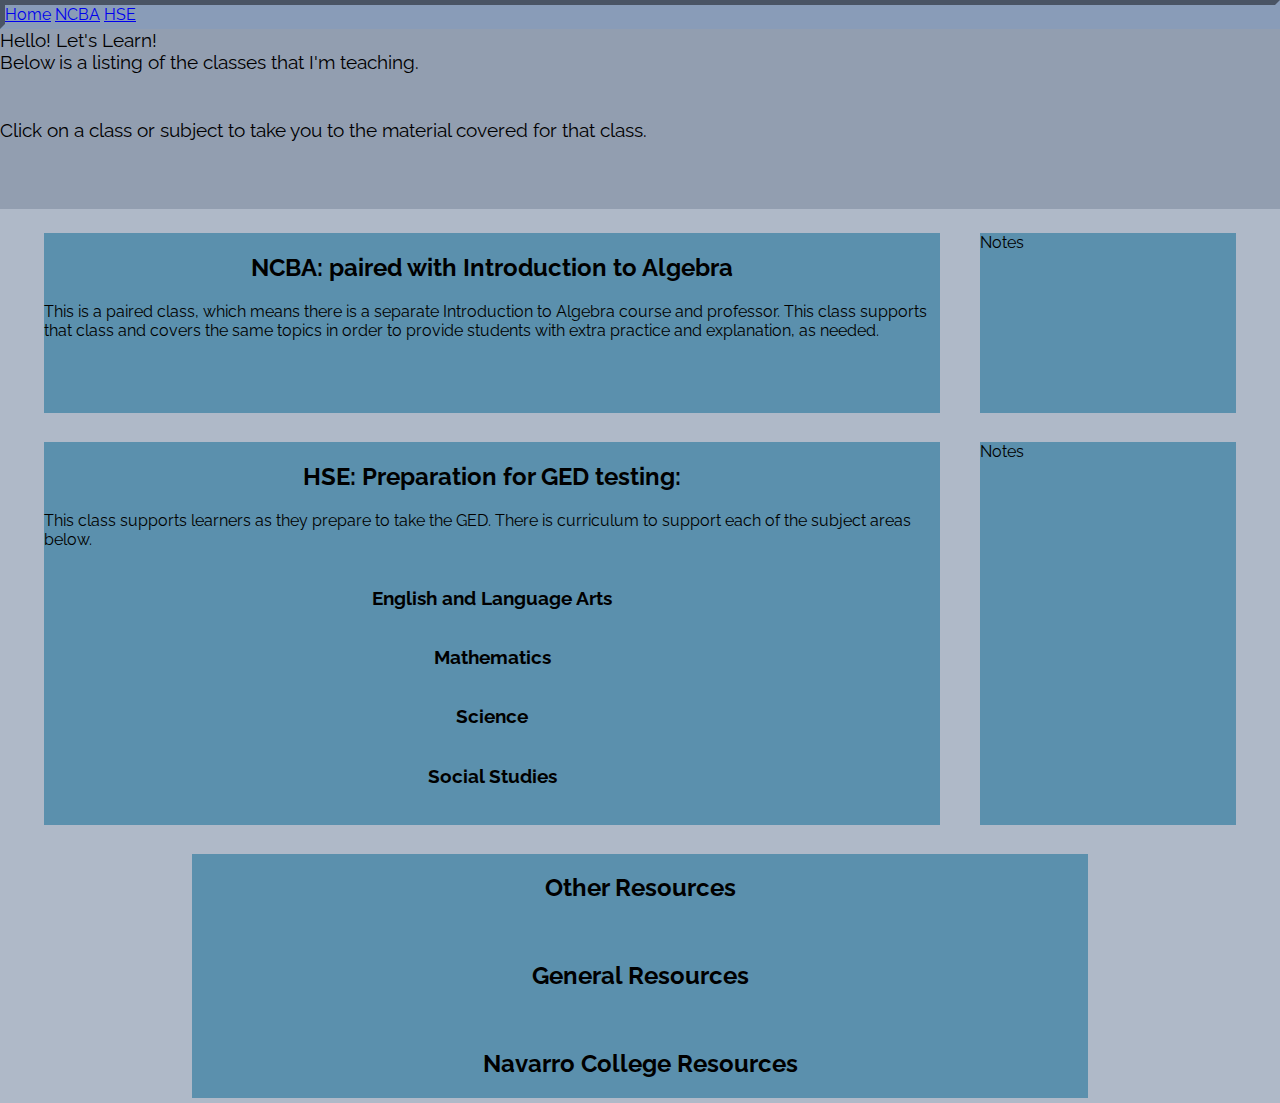
==== index.html @ 54d78c11 "updated to include framework and templates for modules and lessons" ====
<!DOCTYPE html>
<html lang="en">

<head>
    <meta charset="UTF-8">
    <meta http-equiv="X-UA-Compatible" content="IE=edge">
    <meta name="viewport" content="width=device-width, initial-scale=1.0">

    <link rel="preconnect" href="https://fonts.googleapis.com">
    <link rel="preconnect" href="https://fonts.gstatic.com" crossorigin>
    <link
        href="https://fonts.googleapis.com/css2?family=Lobster&family=Montserrat:ital,wght@1,200&family=Raleway:wght@200;500;900&display=swap"
        rel="stylesheet">
    <link href="https://cdn.jsdelivr.net/npm/bootstrap@5.2.2/dist/css/bootstrap.min.css" rel="stylesheet"
        integrity="sha384-Zenh87qX5JnK2Jl0vWa8Ck2rdkQ2Bzep5IDxbcnCeuOxjzrPF/et3URy9Bv1WTRi" crossorigin="anonymous">

    <link rel="stylesheet" href="./css/defaultStyle.css">
    <title>Class Pages and Lessons</title>
</head>

<body>
    <nav>
        <a href="index.html">Home</a>
        <a href="./pages/NCBAmain.html">NCBA</a>
        <a href="./pages/HSEmain.html">HSE</a>
    </nav>
    <div class="intro">
        Hello! Let's Learn!
        <br>
        Below is a listing of the classes that I'm teaching.
    </div>
    <div class="intro">
        Click on a class or subject to take you to the material covered for that class.
        <br />
    </div>

    <br />
    <div class="content">
        <div class="topics">
            <h2> NCBA: paired with Introduction to Algebra </h2>
            This is a paired class, which means there is a separate Introduction to Algebra course and professor.
            This class supports that class and covers the same topics in order to provide students with extra practice
            and
            explanation, as needed.
            <br />
        </div>
        <div class="notes">Notes</div>
    </div>

    <br />

    <div class="content">
        <div class="topics">
            <h2> HSE: Preparation for GED testing: </h2>
            This class supports learners as they prepare to take the GED. There is curriculum to support each of the
            subject
            areas below.
            <br />
            <br />
            <h3> English and Language Arts </h3>
            <h3> Mathematics </h3>
            <h3> Science </h3>
            <h3> Social Studies </h3>
            <br />
        </div>
        <div class="notes">Notes</div>
    </div>
    <br />
    <div class="content">
        <div class="topics">
            <h2> Other Resources </h2>
            <br />
            <h2>General Resources </h2>
            <br />
            <h2>Navarro College Resources </h2>
        </div>
    </div>

</body>

<!-- Don't think think one will have a script -->
<!-- If so, it would be named as below, but that is not created as of 12/16 -->
<!--
<script src="./js/mainScript.js"></script>
-->
<script src="https://cdn.jsdelivr.net/npm/bootstrap@5.2.2/dist/js/bootstrap.bundle.min.js"
    integrity="sha384-OERcA2EqjJCMA+/3y+gxIOqMEjwtxJY7qPCqsdltbNJuaOe923+mo//f6V8Qbsw3"
    crossorigin="anonymous"></script>

</html>
---- css/defaultStyle.css ----
/* color palatte from coolers */
/* https://coolors.co/palette/89e8e0-6bc7bf-52bbb2-45b4ae-166b67-1b4e4b-778583-a6b3b1 */


body {
    margin: 0;
    box-sizing: border-box;
    background-color: #afb9c8;
    font-family: 'Raleway', sans-serif;
    /* color: whitesmoke; */
    border: black solid 0px;
}

.hide {
    display: none;
}

/* nav */
nav {
    background-color: #899cb8;    
    border: #899cb8 inset 5px;
}

/* container */
/* intro and content are in a column */
.container {
    display: flex;
    flex-direction: column;
    margin: 5px;
    background-color: #8b98ab;
}

/* intro */
.intro {
    height: 10vh;
    background-color: #929eb0;
    font-size: 14pt;
    /* display: flex; */
    /* align-items: center;
    text-align: center; */
    
    
}

/* content */
/* inside of content, problems and input are in a row */
.content {
    display: flex;
    flex-direction: row;
    margin: 5px;
    justify-content: space-evenly;
}

/* problems */
.topics {
    display: flex;
    flex-direction: column;
    align-items: center;
    width: 70vw;
    min-height: 20vh;
    background-color: #5b90ad;
    color: black;
}


/* input */
.notes {
    width: 20vw;
    min-height: 20vh;
    background-color: #5b90ad;
    color: black;
}
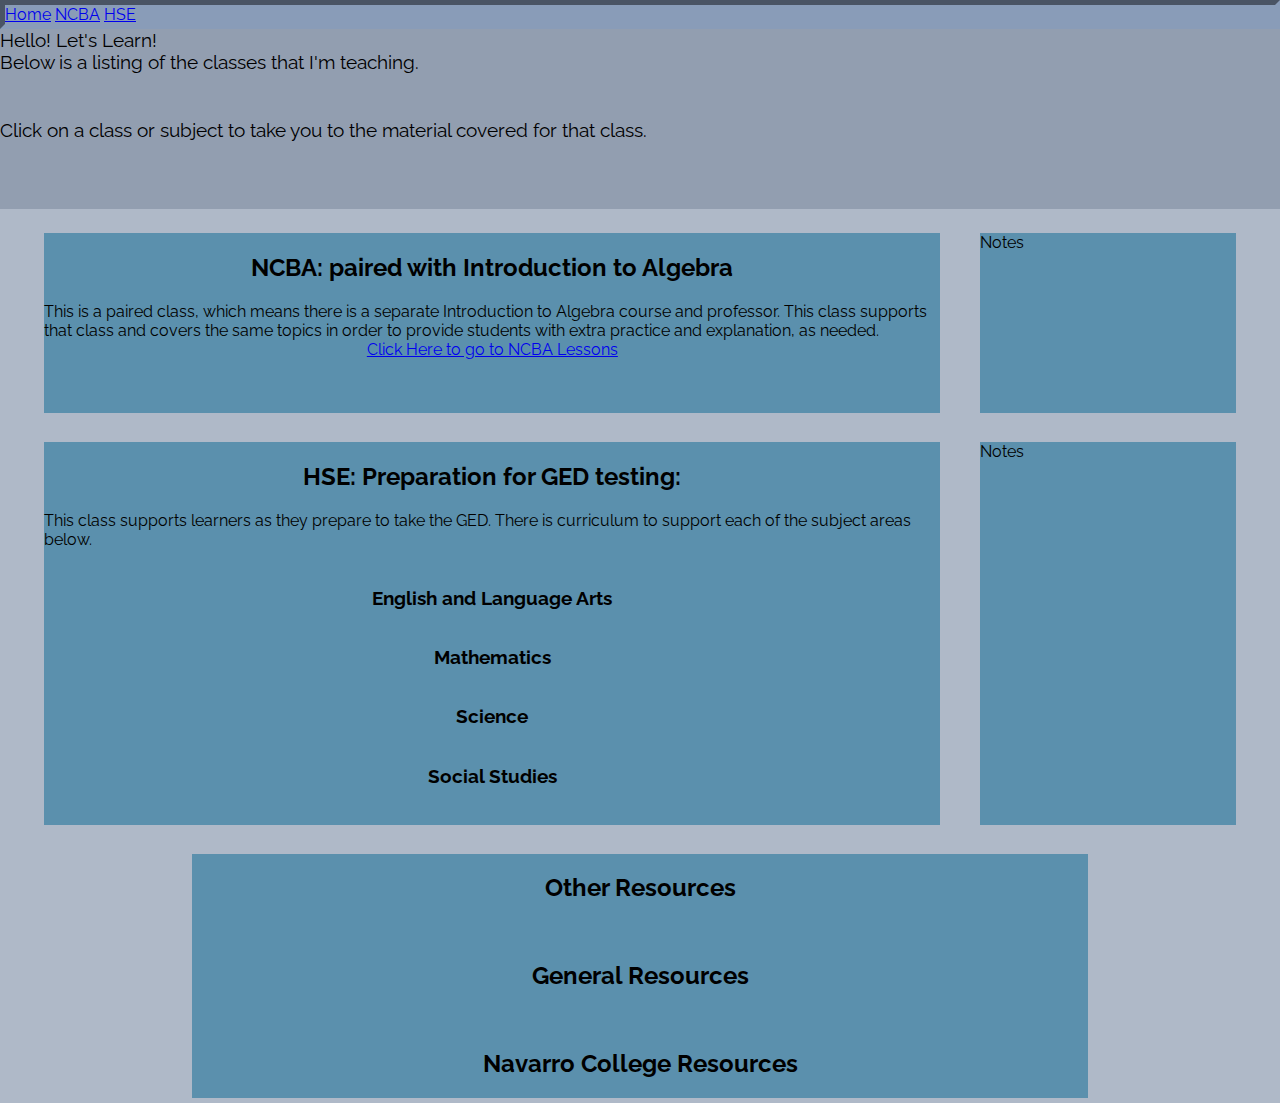
==== commit c4017a51: "added link to go between home and NCBA separate from Nav" ====
--- a/index.html
+++ b/index.html
@@ -43,6 +43,7 @@
             and
             explanation, as needed.
             <br />
+            <a href="./pages/NCBAmain.html">Click Here to go to NCBA Lessons</a>
         </div>
         <div class="notes">Notes</div>
     </div>
